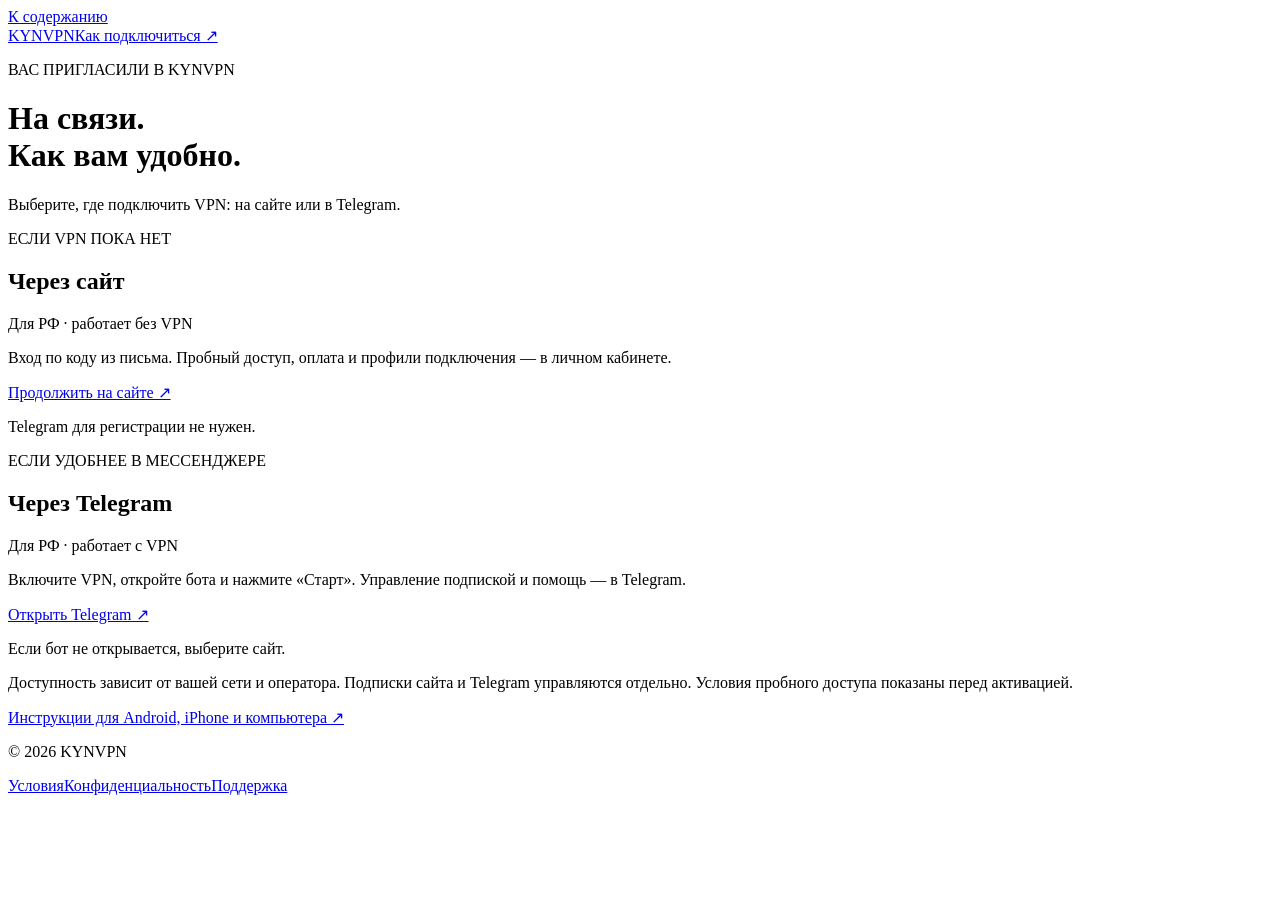
==== bot/bot/portal/static/invite.html @ 0166745c "feat(invites): route referrals through website channel chooser" ====
<!doctype html>
<html lang="ru">
<head>
  <meta charset="utf-8"><meta name="viewport" content="width=device-width, initial-scale=1">
  <meta name="description" content="Приглашение в KYNVPN. Выберите подключение через сайт без VPN или Telegram с VPN для пользователей из России.">
  <title>Выберите способ подключения — KYNVPN</title>
  <link rel="icon" href="/web/assets/favicon.svg" type="image/svg+xml">
  <link rel="stylesheet" href="/web/assets/style.css">
</head>
<body>
  <a class="skip" href="#content">К содержанию</a>
  <header class="header wrap"><a class="brand" href="/web/" aria-label="KYNVPN — главная"><span class="brand-mark" aria-hidden="true"><img class="sun-symbol" src="/web/assets/sun.svg" alt=""></span>KYN<span class="brand-light">VPN</span></a><a class="text-link" href="/web/setup">Как подключиться ↗</a></header>
  <main id="content" class="invite-page wrap">
    <p class="eyebrow">ВАС ПРИГЛАСИЛИ В KYNVPN</p>
    <h1>На связи.<br><span>Как вам удобно.</span></h1>
    <p class="invite-intro">Выберите, где подключить VPN: на сайте или в Telegram.</p>
    <div class="invite-grid">
      <section class="invite-card invite-card-primary">
        <p class="eyebrow">ЕСЛИ VPN ПОКА НЕТ</p><h2>Через сайт</h2>
        <p class="invite-availability">Для РФ · работает без VPN</p>
        <p>Вход по коду из письма. Пробный доступ, оплата и профили подключения — в личном кабинете.</p>
        <a class="button button-primary" href="/web/#account">Продолжить на сайте ↗</a>
        <p class="invite-small">Telegram для регистрации не нужен.</p>
      </section>
      <section class="invite-card">
        <p class="eyebrow">ЕСЛИ УДОБНЕЕ В МЕССЕНДЖЕРЕ</p><h2>Через Telegram</h2>
        <p class="invite-availability">Для РФ · работает с VPN</p>
        <p>Включите VPN, откройте бота и нажмите «Старт». Управление подпиской и помощь — в Telegram.</p>
        <a class="button button-outline" href="{{telegram_path}}">Открыть Telegram ↗</a>
        <p class="invite-small">Если бот не открывается, выберите сайт.</p>
      </section>
    </div>
    <p class="muted invite-footnote">Доступность зависит от вашей сети и оператора. Подписки сайта и Telegram управляются отдельно. Условия пробного доступа показаны перед активацией.</p>
    <a class="text-link" href="/web/setup">Инструкции для Android, iPhone и компьютера ↗</a>
  </main>
  <footer class="footer wrap"><p>© 2026 KYNVPN</p><div class="footer-links"><a href="/web/terms">Условия</a><a href="/web/privacy">Конфиденциальность</a><a href="mailto:support@kynnet.space">Поддержка</a></div></footer>
</body>
</html>
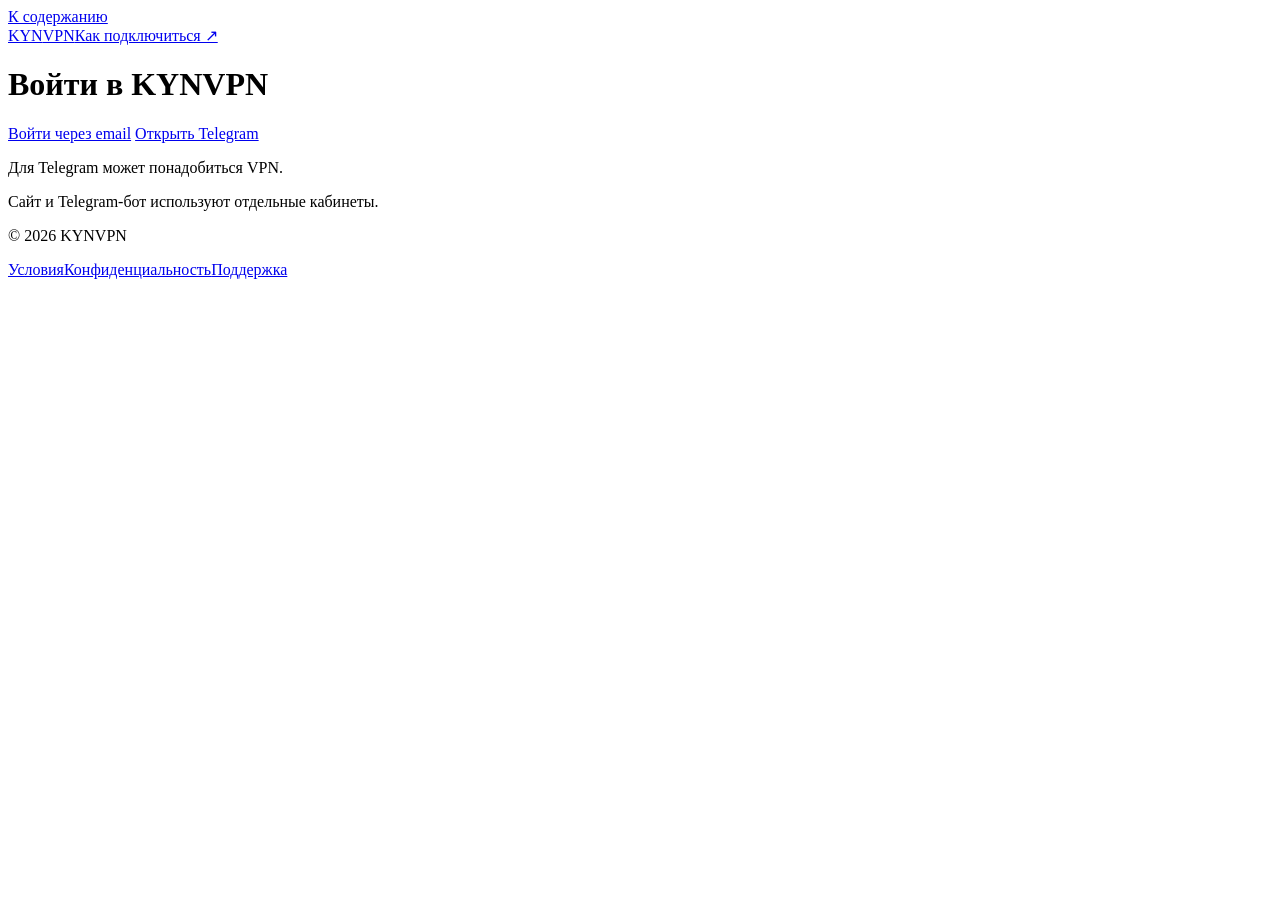
==== commit a46307aa: "Simplify website and invitation login choices" ====
--- a/bot/bot/portal/static/invite.html
+++ b/bot/bot/portal/static/invite.html
@@ -2,8 +2,8 @@
 <html lang="ru">
 <head>
   <meta charset="utf-8"><meta name="viewport" content="width=device-width, initial-scale=1">
-  <meta name="description" content="Приглашение в KYNVPN. Выберите подключение через сайт без VPN или Telegram с VPN для пользователей из России.">
-  <title>Выберите способ подключения — KYNVPN</title>
+  <meta name="description" content="Вход в KYNVPN по email или через Telegram-бота.">
+  <title>Вход — KYNVPN</title>
   <link rel="icon" href="/web/assets/favicon.svg" type="image/svg+xml">
   <link rel="stylesheet" href="/web/assets/style.css">
 </head>
@@ -11,27 +11,13 @@
   <a class="skip" href="#content">К содержанию</a>
   <header class="header wrap"><a class="brand" href="/web/" aria-label="KYNVPN — главная"><span class="brand-mark" aria-hidden="true"><img class="sun-symbol" src="/web/assets/sun.svg" alt=""></span>KYN<span class="brand-light">VPN</span></a><a class="text-link" href="/web/setup">Как подключиться ↗</a></header>
   <main id="content" class="invite-page wrap">
-    <p class="eyebrow">ВАС ПРИГЛАСИЛИ В KYNVPN</p>
-    <h1>На связи.<br><span>Как вам удобно.</span></h1>
-    <p class="invite-intro">Выберите, где подключить VPN: на сайте или в Telegram.</p>
-    <div class="invite-grid">
-      <section class="invite-card invite-card-primary">
-        <p class="eyebrow">ЕСЛИ VPN ПОКА НЕТ</p><h2>Через сайт</h2>
-        <p class="invite-availability">Для РФ · работает без VPN</p>
-        <p>Вход по коду из письма. Пробный доступ, оплата и профили подключения — в личном кабинете.</p>
-        <a class="button button-primary" href="/web/#account">Продолжить на сайте ↗</a>
-        <p class="invite-small">Telegram для регистрации не нужен.</p>
-      </section>
-      <section class="invite-card">
-        <p class="eyebrow">ЕСЛИ УДОБНЕЕ В МЕССЕНДЖЕРЕ</p><h2>Через Telegram</h2>
-        <p class="invite-availability">Для РФ · работает с VPN</p>
-        <p>Включите VPN, откройте бота и нажмите «Старт». Управление подпиской и помощь — в Telegram.</p>
-        <a class="button button-outline" href="{{telegram_path}}">Открыть Telegram ↗</a>
-        <p class="invite-small">Если бот не открывается, выберите сайт.</p>
-      </section>
-    </div>
-    <p class="muted invite-footnote">Доступность зависит от вашей сети и оператора. Подписки сайта и Telegram управляются отдельно. Условия пробного доступа показаны перед активацией.</p>
-    <a class="text-link" href="/web/setup">Инструкции для Android, iPhone и компьютера ↗</a>
+    <h1>Войти в KYNVPN</h1>
+    <nav class="invite-actions" aria-label="Способы входа">
+      <a class="button button-primary" href="/web/#email">Войти через email</a>
+      <a class="button button-outline" href="{{telegram_path}}">Открыть Telegram</a>
+    </nav>
+    <p class="muted invite-hint">Для Telegram может понадобиться VPN.</p>
+    <p class="muted invite-footnote">Сайт и Telegram-бот используют отдельные кабинеты.</p>
   </main>
   <footer class="footer wrap"><p>© 2026 KYNVPN</p><div class="footer-links"><a href="/web/terms">Условия</a><a href="/web/privacy">Конфиденциальность</a><a href="mailto:support@kynnet.space">Поддержка</a></div></footer>
 </body>
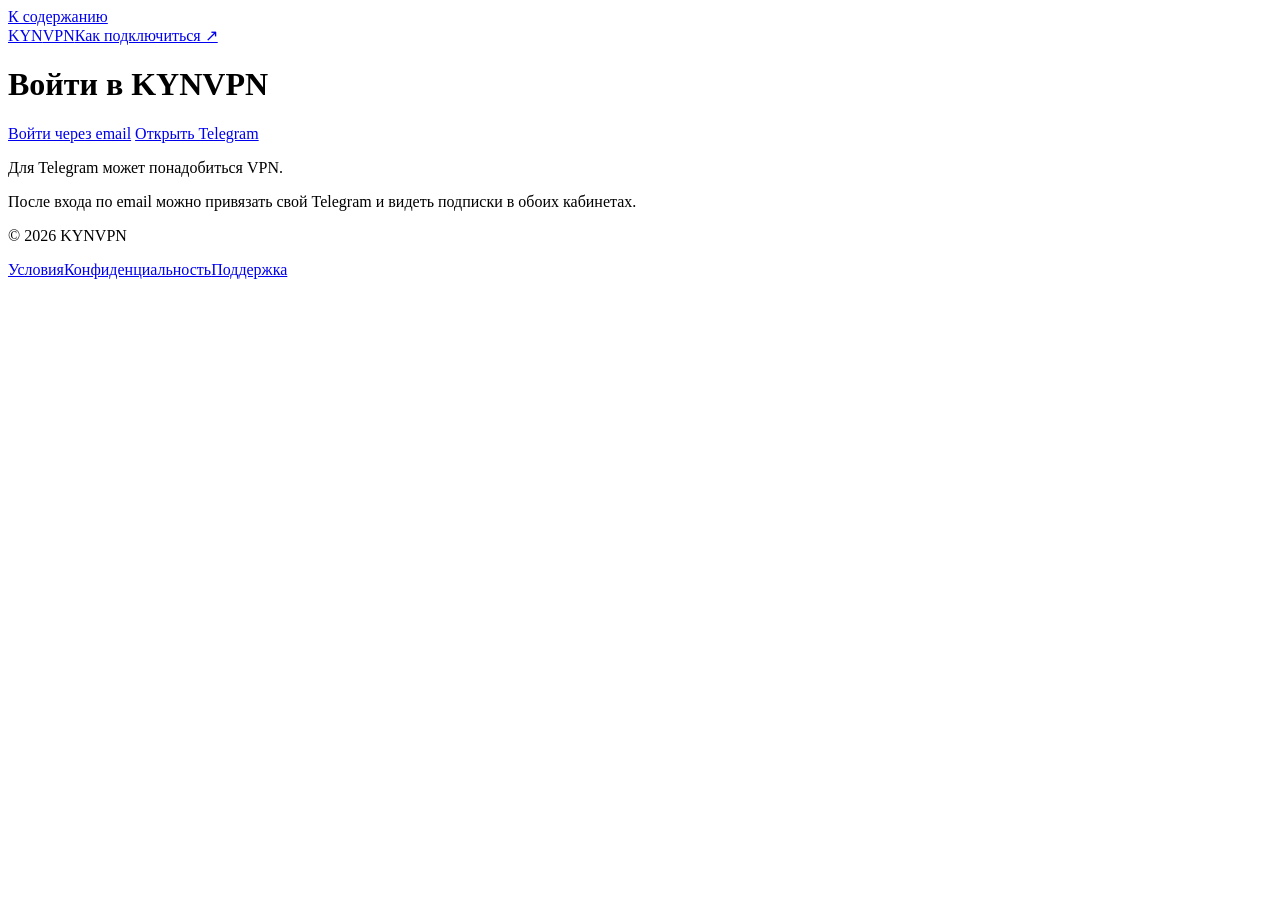
==== commit b5e47d58: "Link verified website and Telegram accounts" ====
--- a/bot/bot/portal/static/invite.html
+++ b/bot/bot/portal/static/invite.html
@@ -17,7 +17,7 @@
       <a class="button button-outline" href="{{telegram_path}}">Открыть Telegram</a>
     </nav>
     <p class="muted invite-hint">Для Telegram может понадобиться VPN.</p>
-    <p class="muted invite-footnote">Сайт и Telegram-бот используют отдельные кабинеты.</p>
+    <p class="muted invite-footnote">После входа по email можно привязать свой Telegram и видеть подписки в обоих кабинетах.</p>
   </main>
   <footer class="footer wrap"><p>© 2026 KYNVPN</p><div class="footer-links"><a href="/web/terms">Условия</a><a href="/web/privacy">Конфиденциальность</a><a href="mailto:support@kynnet.space">Поддержка</a></div></footer>
 </body>
